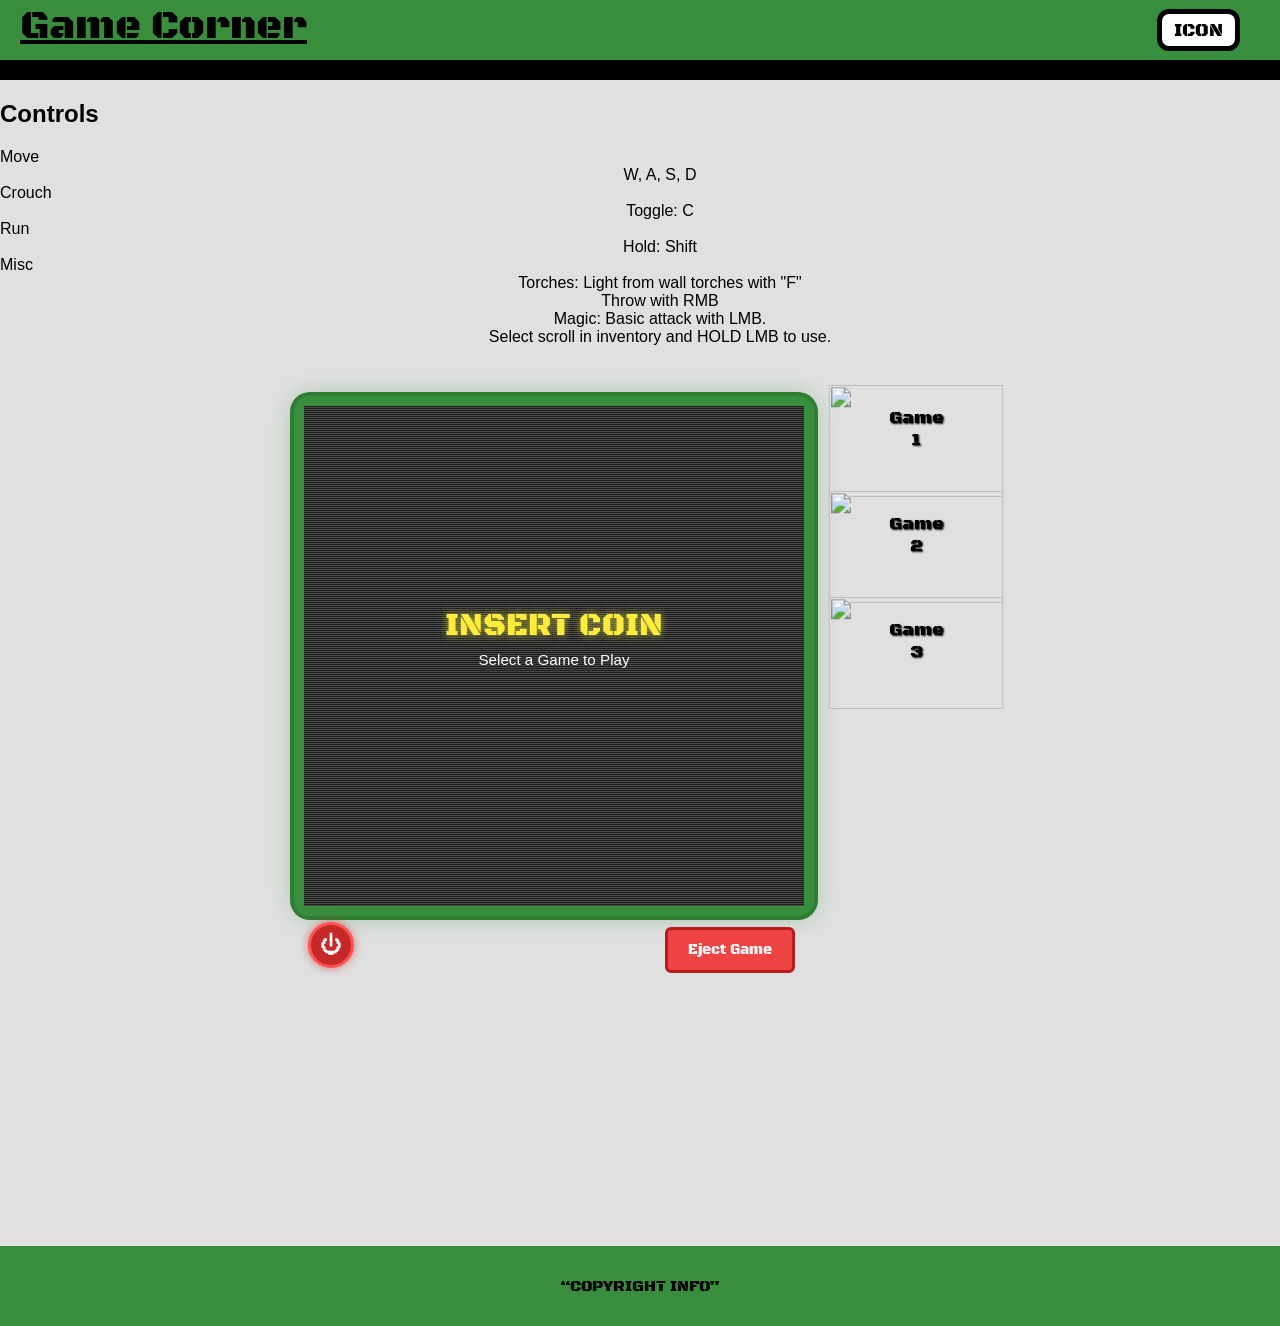
==== index.html @ ea05a203 "Update index.html" ====
<!DOCTYPE html>
<html lang="en">
  <head>
    <meta charset="UTF-8" />
    <meta name="viewport" content="width=device-width, initial-scale=1.0" />
    <meta name="description" content="AI Image Generations Arcade Games" />
    <title>Test Corner</title>
    <link rel="preconnect" href="https://fonts.googleapis.com" />
    <link rel="preconnect" href="https://fonts.gstatic.com" crossorigin />
    <link
      href="https://fonts.googleapis.com/css2?family=Black+Ops+One&family=Cormorant+Garamond:ital,wght@0,300..700;1,300..700&family=Pacifico&display=swap"
      rel="stylesheet"
    />
    <link rel="stylesheet" href="styles.css" />
  </head>
  <body>
    <header class="header-wrapper">
      <div class="header-container">
        <h1>Game Corner</h1>
        <div class="brand-container">
          <a
            href="https://theatlanexpedition.github.io/Learning_HTML/index.html"
            aria-label="Visit homepage"
          >
            <button class="brand-button" type="button">
              <span>ICON</span>
            </button>
          </a>
        </div>
      </div>
    </header>
    <script src="html.js" defer></script>
    <main class="main">
      <h2>Controls</h2><dt>Move</dt></dt><dd style="text-align: center">W, A, S, D</dd><dt>Crouch</dt><dd style="text-align: center">Toggle: C</dd><dt>Run</dt><dd style="text-align: center">Hold: Shift</dd><dt>Misc</dt><dd style="text-align: center">Torches: Light from wall torches with "F"<br>Throw with RMB<br>Magic: Basic attack with LMB.<br>Select scroll in inventory and HOLD LMB to use.</dd></dl>
      <section id="game" class="page">
        <div class="games-container">
          <!-- Vertical game buttons -->
          <div class="game-buttons">
            <button
              id="game1Button"
              type="button"
              class="game-select-btn game1-btn"
            >
              <img
                src="https://raw.githubusercontent.com/TheAtlanExpedition/rpg/72e4e4b492e32bd0e4a35f84ccc1c91b69e86a7d/assets/webpage/game-cartridge.svg"
              />
              <span class="btn-label">Game<br />1</span>
            </button>
            <button
              id="game2Button"
              type="button"
              class="game-select-btn game2-btn"
            >
              <img
                src="https://raw.githubusercontent.com/TheAtlanExpedition/rpg/72e4e4b492e32bd0e4a35f84ccc1c91b69e86a7d/assets/webpage/game-cartridge.svg"
              />
              <span class="btn-label">Game<br />2</span>
            </button>
            <button
              id="game3Button"
              type="button"
              class="game-select-btn game3-btn"
            >
              <img
                src="https://raw.githubusercontent.com/TheAtlanExpedition/rpg/72e4e4b492e32bd0e4a35f84ccc1c91b69e86a7d/assets/webpage/game-cartridge.svg"
              />
              <span class="btn-label">Game<br />3</span>
            </button>
          </div>

          <!-- ONE shared game window -->
          <div
            id="gameWindow"
            class="game-window powered-off"
            aria-live="polite"
          >
         <!-- Power button sits on the frame -->
            <button
              id="gamePowerButton"
              type="button"
              class="power-btn"
              aria-pressed="false"
              title="Power"
            > 
              <span class="power-icon">⏻</span>
            </button> 
            <button id="globalStopButton" class="menu-button stop-btn">
              <span>Eject Game</span>
            </button> 

            <!-- Single screen area that switches content -->
            <div class="game-screen">
              <!-- Powered Off -->
              <div
                id="poweredOffScreen"
                class="screen-content powered-off-screen"
              >
                <p>Game Window Powered Off</p>
                <span>Select a game to power on</span>
              </div>
              <div
                id="staticScreen"
                class="screen-content static-screen"
                hidden
              >
                <div class="static-noise"></div>
                <p>INSERT COIN</p>
                <span>Select a Game to Play</span>
                <div class="game-info"></div>
              </div>
              <!-- Game 1 -->
              <div
                id="game1Container"
                class="screen-content game-container"
                hidden
              >
                <canvas id="gameCanvas1" width="800" height="500"></canvas>
                <div class="game-info"></div>
              </div>

              <!-- Game 2 -->
              <div
                id="game2Container"
                class="screen-content game-container"
                hidden
              >
                <canvas id="gameCanvas2" width="800" height="640"></canvas>
                <div id="gameInfo" class="game-info"></div>
                <button
                  id="game2restartButton"
                  type="button"
                  style="display: none"
                >
                  Restart Game 2
                </button>
              </div>

              <!-- Game 3 -->
              <div
                id="game3Container"
                class="screen-content game-container"
                hidden
              >
                <canvas id="gameCanvas3" width="800" height="640"></canvas>
                <div id="game3Info" class="game-info"></div>
                <button
                  id="game3restartButton"
                  type="button"
                  style="display: none"
                >
                  Restart Game 3
                </button>
              </div>
            </div>
          </div>
        </div>
      </section>
    </main>

    <footer class="footer-container">
      <p>“COPYRIGHT INFO”</p>
    </footer>

    <!-- Load the game scripts first, then control engine -->
    <script type="module" src="game_1.js"></script>
    <script type="module" src="game_2.js"></script>
    <script type="module" src="game_3.js"></script>
  </body>
</html>
---- styles.css ----
/* ===== RESET & BASE ===== */
body {
  margin: 0;
  overflow-x: hidden;
  width: 100%;
  min-height: 100vh;
  display: flex;
  flex-direction: column;
  background-color: #e0e0e0;
  font-family: Arial, sans-serif;
}

#game.page {
  display: block;
}

/* ===== HEADER ===== */
.header-wrapper {
  position: sticky;
  top: 0;
  z-index: 100;
  width: 100%;
}

.header-container {
  display: flex;
  justify-content: space-between;
  align-items: center;
  width: 100%;
  min-height: 80px;
  background-color: #388e3c;
  border-bottom: 20px solid #000;
  box-sizing: border-box;
  padding: 0 20px 8px;
}

.header-container h1 {
  font-family: "Black Ops One", sans-serif;
  font-size: clamp(1.2rem, 4vw, 2.5rem);
  overflow-wrap: break-word;
  margin: 0;
  text-decoration: underline;
  font-weight: 500;
}

.brand-container {
  display: flex;
  align-items: center;
  padding-right: 20px;
  transform: translateY(4px);
}

.brand-button {
  border: 5px solid #000;
  border-radius: 12px;
  background: #fff;
  cursor: pointer;
  padding: 4px 12px;
  font-family: "Black Ops One", sans-serif;
}

.brand-button span {
  font-size: 1.2rem;
}

.menu-container {
  position: absolute;
  right: 0;
  bottom: 0;
  left: 0;
  z-index: 2;
  display: flex;
  gap: 20px;
  width: calc(100% - 20px);
  margin-left: 20px;
  box-sizing: border-box;
  font-weight: 500;
  color: #fff;
  line-height: 19px;
}

.menu-container a {
  font-family: "Black Ops One", sans-serif;
  color: inherit;
  text-decoration: none;
}

.menu-container a:hover {
  text-decoration: underline;
}

/* ===== MAIN & PAGES ===== */
.main {
  flex: 1;
}

.page {
  display: none;
  min-height: 100vh;
  padding: 30px 20px;
  box-sizing: border-box;
}

/* ===== INTRO TEXT ===== */
.intro-text {
  text-decoration: underline;
  display: block;
  text-align: center;
  font-family: "Black Ops One", sans-serif;
  margin: 0 10px 20px;
  color: #000;
}

.carousel .intro-text,
.gallery-container .intro-text,
.result-column .intro-text {
  color: #388e3c;
}

.intro-text h2 {
  font-size: clamp(1.5rem, 4vw, 2.25rem);
  margin: 0 0 8px;
}

.intro-text h3,
.intro-text p {
  font-size: clamp(1rem, 2.5vw, 1.4rem);
  margin: 4px 0;
}

.info-paragraph {
  display: block;
  text-align: center;
  font-family: "Black Ops One", sans-serif;
  margin: 0 10px;
}

/* ===== FOOTER ===== */
.footer-container {
  width: 100%;
  min-height: 80px;
  background-color: #388e3c;
  font-family: "Black Ops One", sans-serif;
  text-align: center;
  display: flex;
  align-items: center;
  justify-content: center;
}

/* ===== GAMES SECTION ===== */
.games-container {
  display: flex;
  gap: 24px;
  justify-content: center;
  align-items: flex-start;
  flex-wrap: wrap;
  width: min(95vw, 1100px);
  margin: 20px auto 40px;
}

.game-buttons {
  display: flex;
  flex-direction: column;
  gap: 16px;
  flex-shrink: 0;
  margin-left: 8px;
  order: 2;
}

.game-select-btn {
  position: relative;
  width: 140px;
  height: 90px;
  padding: 0;
  border: none;
  background: transparent;
  overflow: visible;
  cursor: pointer;
  font-family: "Black Ops One", sans-serif;
  font-size: 1.1rem;
  text-shadow: 1px 1px 2px #000;
  transition: transform 0.15s, box-shadow 0.15s;
}

.game-select-btn:hover {
  transform: scale(1.05);
  box-shadow: none;
  background: transparent;
}

.game-select-btn img {
  position: absolute;
  inset: 0;
  width: 100%;
  height: 100%;
  object-fit: contain;
  transform: scale(1.25);
  z-index: 0;
}

.game-select-btn .btn-label {
  position: absolute;
  top: 37%;
  left: 50%;
  width: 60px;
  transform: translate(-50%, -50%);
}

.game-select-btn.selected-game {
  outline: none;
}

.game-select-btn.selected-game img {
  filter: drop-shadow(0 0 3px #ffeb3b) drop-shadow(0 0 6px #ffeb3b);
}
/* ===== GAME WINDOW ===== */
.game-window {
  position: relative;
  margin-bottom: 70px;
  flex: 0 0 auto;
  width: 500px;  
  height: 500px;        
  min-height: 500px;
  min-width: 500px;
  background-color: #111;
  border: 10px solid #222;
  border-radius: 16px;
  box-shadow: 0 0 0 4px #444, 0 0 25px rgba(0, 0, 0, 0.6);
  overflow: visible;
  display: flex;
  flex-direction: column;
  transition: border-color 0.3s, box-shadow 0.3s;
}

.game-window.powered-on {
  border-color: #388e3c;
  box-shadow: 0 0 0 4px #2e7d32, 0 0 25px rgba(56, 142, 60, 0.4);
}

.game-window.powered-off {
  border-color: #111;
  background-color: #050505;
}
/* ===== POWER BUTTON (bottom-left outside) ===== */
.power-btn {
  position: absolute;
  top: calc(100% + 16px);
  left: 4px;
  z-index: 30;
  width: 46px;
  height: 46px;
  border-radius: 50%;
  border: 3px solid #555;
  background: #222;
  color: #888;
  font-size: 22px;
  cursor: pointer;
  display: flex;
  align-items: center;
  justify-content: center;
  transition: all 0.2s;
  box-shadow: 0 2px 6px rgba(0, 0, 0, 0.5);
}

.power-btn:hover {
  background: #333;
  color: #ccc;
}

.game-window.powered-on .power-btn {
  background: #c62828;
  border-color: #ff5252;
  color: #fff;
  box-shadow: 0 0 10px rgba(198, 40, 40, 0.6);
}

.game-window.powered-on .power-btn:hover {
  background: #e53935;
}

/* ===== STOP BUTTON (bottom-right outside) ===== */
#globalStopButton {
  position: absolute;
  top: calc(100% + 16px);
  right: 4px;
  z-index: 30;
  background-color: #ef4444;
  color: #ffffff;
  border: 3px solid #b91c1c;
  height: 46px;
  padding: 0 20px;
  font-size: 14px;
  font-family: "Black Ops One", sans-serif;
  border-radius: 6px;
  cursor: pointer;
  display: flex;
  align-items: center;
  justify-content: center;
  transition: all 0.25s ease;
  margin: 5px;
}

#globalStopButton:hover {
  background-color: #dc2626;
  border-color: #991b1b;
  transform: translateY(-1px);
}

#globalStopButton:active {
  background-color: #991b1b;
  transform: translateY(1px);
}
/* ===== GAME SCREEN ===== */
.game-screen {
  position: relative;
  flex: 0 0 auto;
  width: 500px;
  height: 500px;
  min-height: 500px;
  min-width: 500px;
  overflow: hidden;
}
.screen-content {
  position: absolute;
  inset: 0;
  display: flex;
  flex-direction: column;
  align-items: center;
  justify-content: center;
  width: 500px;
  height: 500px;
  min-height: 500px;
  min-width: 500px;
  box-sizing: border-box;
}

.screen-content[hidden] {
  display: none !important;
}

/* Powered-off message */
.powered-off-screen {
  color: #666;
  font-family: Arial, sans-serif;
  text-align: center;
}

.powered-off-screen p {
  margin: 0 0 10px;
  color: #999;
  font-size: 1.5rem;
}

.powered-off-screen span {
  font-size: 0.95rem;
}
/* ===== GAME CONTAINER ===== */
.game-container {
  display: flex;
  position: absolute;
  flex-direction: column;
  align-items: center;
  justify-content: center;
  width: 500px;
  height: 500px;
  min-height: 500px;
  min-width: 500px;
  box-sizing: border-box;
  transform: translate(20,10);
  overflow: visible;
}
/* ===== GAME CANVASES ===== */
.game-container canvas {
  display: block;
  width: 500px;
  height: 500px;
  min-height: 500px;
  min-width: 500px;
  position: absolute;
  box-sizing: border-box;
  border: 3px solid #fff;
  border-radius: 8px;
  background-color: #111;
  object-fit: cover;
  touch-action: none;
  user-select: none;
  image-rendering: pixelated;
  image-rendering: crisp-edges;
  overflow: visible;
}
#gameCanvas {
  background-color: #87ceeb;
}

#gameCanvas2 {
  background-color: #111827;
}

#gameCanvas3 {
  image-rendering: pixelated;
  max-width: none;
  max-height: none;
}

/* ===== GAME INFORMATION ===== */
.game-info {
  min-height: 60px;
  margin: 10px auto 0;
  color: #fff;
  font-family: Arial, sans-serif;
  text-align: center;
}

.game-info p {
  margin: 4px 0;
}

#restartButton {
  margin-top: 8px;
  padding: 10px 20px;
  border: 3px solid #000;
  border-radius: 8px;
  background-color: #388e3c;
  color: #fff;
  font-family: "Black Ops One", sans-serif;
  cursor: pointer;
}

#restartButton:hover {
  background-color: #2e7d32;
}

/* ===== STATIC SCREEN ===== */
.static-screen {
  position: relative;
  display: flex;
  flex-direction: column;
  align-items: center;
  justify-content: center;
  width: 500px;
  height: 500px;
  min-height: 500px;
  max-width: 500px;
  overflow: hidden;
  box-sizing: border-box;
  z-index: 10;
  background-color: #222;
  color: #fff;
  font-family: "Black Ops One", sans-serif;
  text-align: center;
}

.static-noise {
  position: absolute;
  inset: 0;
  z-index: 0;
  pointer-events: none;
  opacity: 1;
  background:
    repeating-linear-gradient(
      0deg,
      rgba(255, 255, 255, 0.18),
      rgba(255, 255, 255, 0.18) 1px,
      transparent 1px,
      transparent 2px
    ),
    repeating-linear-gradient(
      90deg,
      rgba(0, 0, 0, 0.2),
      rgba(0, 0, 0, 0.2) 1px,
      transparent 1px,
      transparent 2px
    );
  background-size: 8px 8px;
  animation: tv-fuzz 0.05s infinite linear;
}

.static-screen p,
.static-screen span {
  position: relative;
  z-index: 1;
}

.static-screen p {
  margin-bottom: 5px;
  color: #ffeb3b;
  font-size: 2rem;
  text-shadow: 0 0 8px rgba(255, 255, 59, 0.6);
  animation: blinker 1.2s linear infinite;
}

.static-screen span {
  font-family: Arial, sans-serif;
  font-size: 0.95rem;
}

/* ===== ANIMATIONS ===== */
@keyframes tv-fuzz {
  0% {
    background-position: 0 0;
    transform: translate(0, 0);
  }
  50% {
    background-position: 24px 48px;
    transform: translate(-1px, 1px);
  }
  100% {
    background-position: -48px 24px;
    transform: translate(-1px, 1px);
  }
}

@keyframes blinker {
  50% {
    opacity: 0;
  }
}
/*
/* ===== RESPONSIVE ===== 
@media (max-width: 900px) {
  .game-window {
    max-width: 100%;
  }

  .game-screen,
  .screen-content,
  .game-container,
  .static-screen {
    width: 512px;
    height: 512px;
    min-height: 512px;
  }

  .game-container canvas {
    width: 512px !important;
    height: 512px !important;
  }
}

@media (max-width: 560px) {
  .game-screen,
  .screen-content,
  .game-container,
  .static-screen {
    width: 256px;
    height: 256px;
    min-height: 256px;
  }

  .game-container canvas {
    width: 256px !important;
    height: 256px !important;
  }
}

@media (max-width: 700px) {
  .games-container {
    flex-direction: column;
    align-items: center;
  }

  .game-buttons {
    order: 2;
    flex-direction: row;
    flex-wrap: wrap;
    justify-content: center;
    margin-left: 0;
  }

  .game-window {
    width: 100%;
  } 
} */
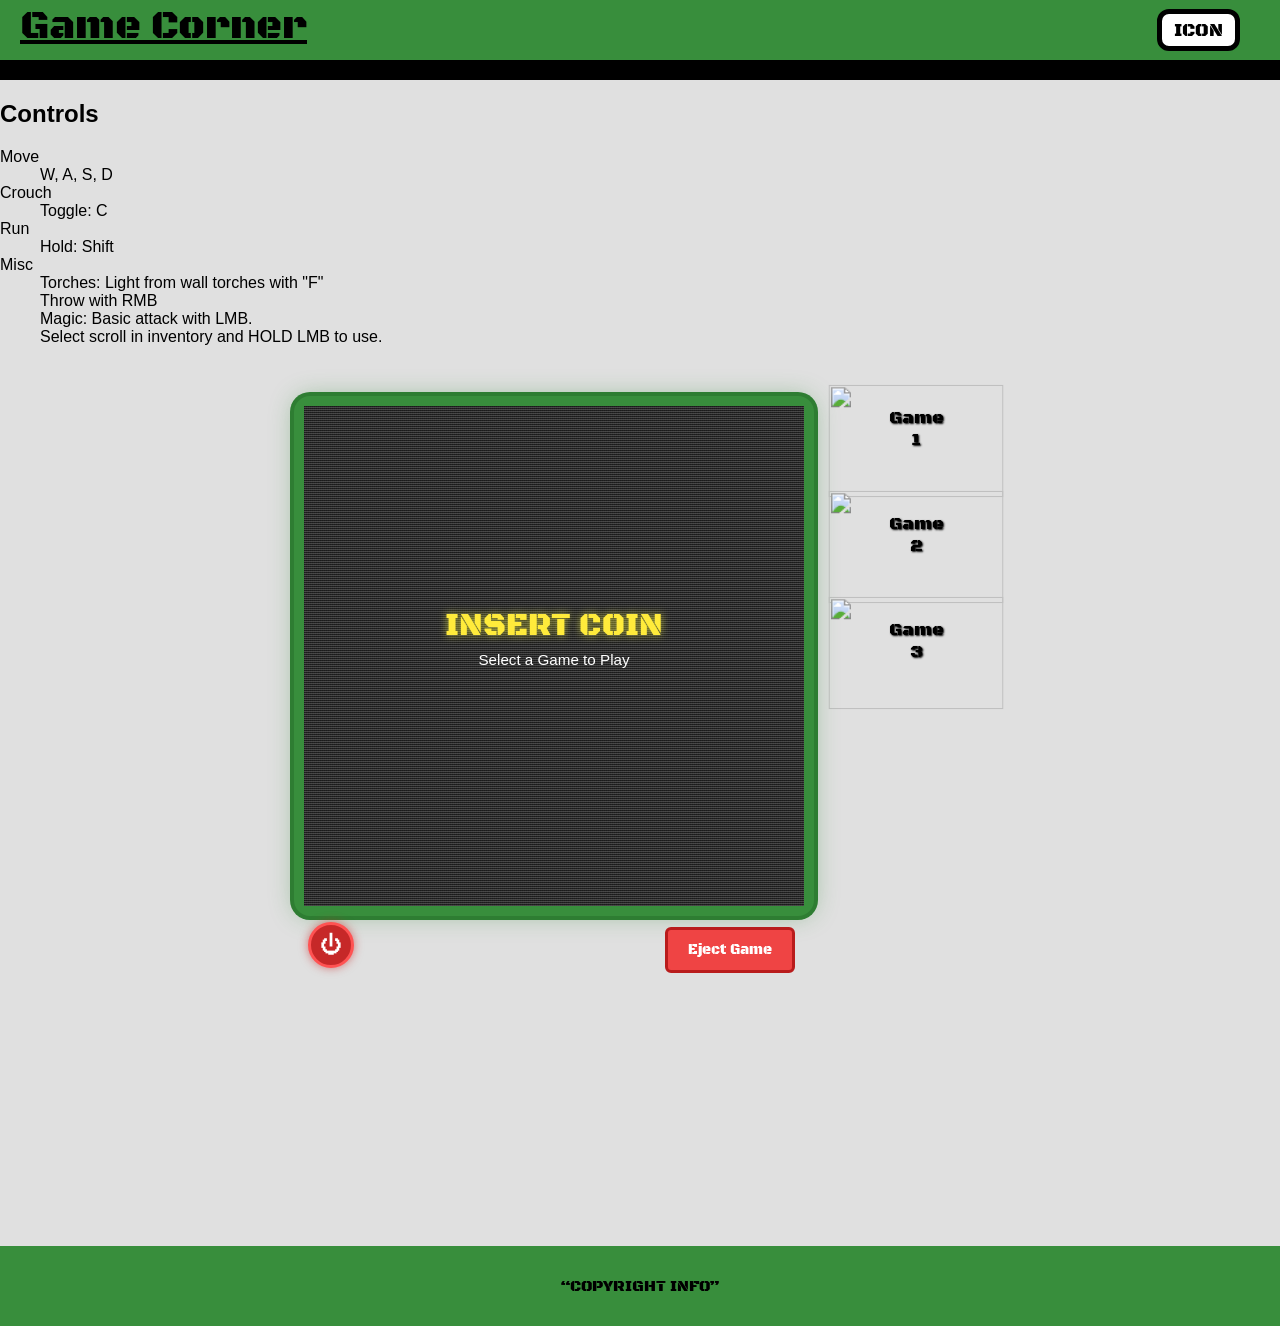
==== commit 2c8a579e: "Update index.html" ====
--- a/index.html
+++ b/index.html
@@ -31,7 +31,7 @@
     </header>
     <script src="html.js" defer></script>
     <main class="main">
-      <h2>Controls</h2><dt>Move</dt></dt><dd style="text-align: center">W, A, S, D</dd><dt>Crouch</dt><dd style="text-align: center">Toggle: C</dd><dt>Run</dt><dd style="text-align: center">Hold: Shift</dd><dt>Misc</dt><dd style="text-align: center">Torches: Light from wall torches with "F"<br>Throw with RMB<br>Magic: Basic attack with LMB.<br>Select scroll in inventory and HOLD LMB to use.</dd></dl>
+      <h2>Controls</h2><dt>Move</dt></dt><dd >W, A, S, D</dd><dt>Crouch</dt><dd >Toggle: C</dd><dt>Run</dt><dd >Hold: Shift</dd><dt>Misc</dt><dd >Torches: Light from wall torches with "F"<br>Throw with RMB<br>Magic: Basic attack with LMB.<br>Select scroll in inventory and HOLD LMB to use.</dd></dl>
       <section id="game" class="page">
         <div class="games-container">
           <!-- Vertical game buttons -->
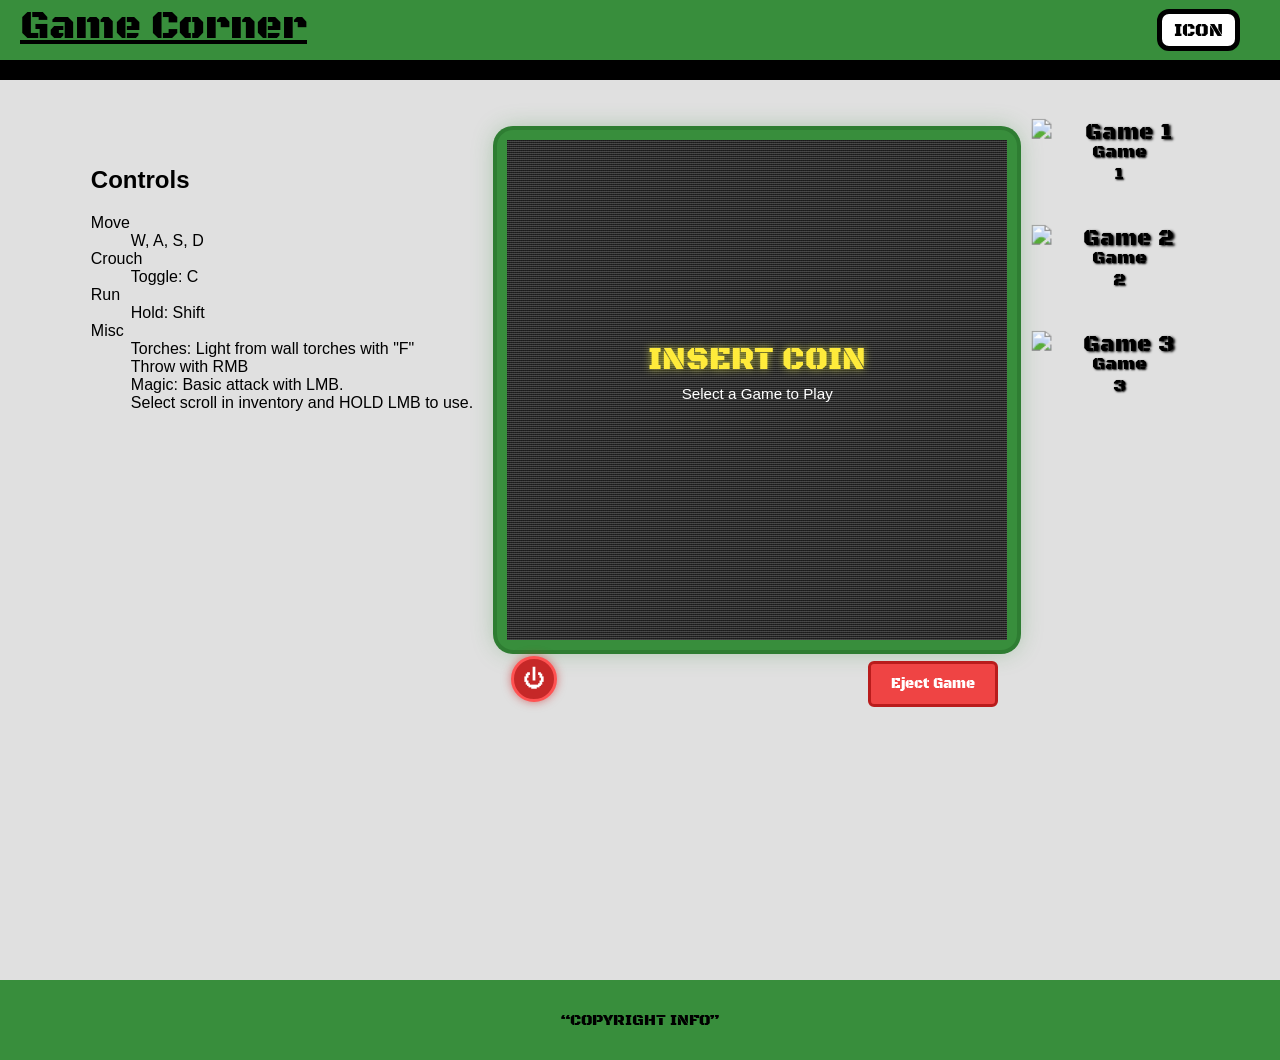
==== commit 32e40a8d: "Update index.html" ====
--- a/index.html
+++ b/index.html
@@ -5,18 +5,25 @@
     <meta name="viewport" content="width=device-width, initial-scale=1.0" />
     <meta name="description" content="AI Image Generations Arcade Games" />
     <title>Test Corner</title>
+
     <link rel="preconnect" href="https://fonts.googleapis.com" />
     <link rel="preconnect" href="https://fonts.gstatic.com" crossorigin />
+
     <link
       href="https://fonts.googleapis.com/css2?family=Black+Ops+One&family=Cormorant+Garamond:ital,wght@0,300..700;1,300..700&family=Pacifico&display=swap"
       rel="stylesheet"
     />
+
     <link rel="stylesheet" href="styles.css" />
+
+
   </head>
+
   <body>
     <header class="header-wrapper">
       <div class="header-container">
         <h1>Game Corner</h1>
+
         <div class="brand-container">
           <a
             href="https://theatlanexpedition.github.io/Learning_HTML/index.html"
@@ -29,11 +36,35 @@
         </div>
       </div>
     </header>
+
     <script src="html.js" defer></script>
+
     <main class="main">
-      <h2>Controls</h2><dt>Move</dt></dt><dd >W, A, S, D</dd><dt>Crouch</dt><dd >Toggle: C</dd><dt>Run</dt><dd >Hold: Shift</dd><dt>Misc</dt><dd >Torches: Light from wall torches with "F"<br>Throw with RMB<br>Magic: Basic attack with LMB.<br>Select scroll in inventory and HOLD LMB to use.</dd></dl>
       <section id="game" class="page">
         <div class="games-container">
+
+          <!-- Controls -->
+          <dl class="controls">
+            <h2>Controls</h2>
+
+            <dt>Move</dt>
+            <dd>W, A, S, D</dd>
+
+            <dt>Crouch</dt>
+            <dd>Toggle: C</dd>
+
+            <dt>Run</dt>
+            <dd>Hold: Shift</dd>
+
+            <dt>Misc</dt>
+            <dd>
+              Torches: Light from wall torches with "F"<br />
+              Throw with RMB<br />
+              Magic: Basic attack with LMB.<br />
+              Select scroll in inventory and HOLD LMB to use.
+            </dd>
+          </dl>
+
           <!-- Vertical game buttons -->
           <div class="game-buttons">
             <button
@@ -43,9 +74,11 @@
             >
               <img
                 src="https://raw.githubusercontent.com/TheAtlanExpedition/rpg/72e4e4b492e32bd0e4a35f84ccc1c91b69e86a7d/assets/webpage/game-cartridge.svg"
+                alt="Game 1"
               />
               <span class="btn-label">Game<br />1</span>
             </button>
+
             <button
               id="game2Button"
               type="button"
@@ -53,9 +86,11 @@
             >
               <img
                 src="https://raw.githubusercontent.com/TheAtlanExpedition/rpg/72e4e4b492e32bd0e4a35f84ccc1c91b69e86a7d/assets/webpage/game-cartridge.svg"
+                alt="Game 2"
               />
               <span class="btn-label">Game<br />2</span>
             </button>
+
             <button
               id="game3Button"
               type="button"
@@ -63,6 +98,7 @@
             >
               <img
                 src="https://raw.githubusercontent.com/TheAtlanExpedition/rpg/72e4e4b492e32bd0e4a35f84ccc1c91b69e86a7d/assets/webpage/game-cartridge.svg"
+                alt="Game 3"
               />
               <span class="btn-label">Game<br />3</span>
             </button>
@@ -74,22 +110,28 @@
             class="game-window powered-off"
             aria-live="polite"
           >
-         <!-- Power button sits on the frame -->
+            <!-- Power button sits on the frame -->
             <button
               id="gamePowerButton"
               type="button"
               class="power-btn"
               aria-pressed="false"
               title="Power"
-            > 
+            >
               <span class="power-icon">⏻</span>
-            </button> 
-            <button id="globalStopButton" class="menu-button stop-btn">
+            </button>
+
+            <button
+              id="globalStopButton"
+              class="menu-button stop-btn"
+              type="button"
+            >
               <span>Eject Game</span>
-            </button> 
+            </button>
 
             <!-- Single screen area that switches content -->
             <div class="game-screen">
+
               <!-- Powered Off -->
               <div
                 id="poweredOffScreen"
@@ -98,6 +140,8 @@
                 <p>Game Window Powered Off</p>
                 <span>Select a game to power on</span>
               </div>
+
+              <!-- Static Screen -->
               <div
                 id="staticScreen"
                 class="screen-content static-screen"
@@ -108,13 +152,19 @@
                 <span>Select a Game to Play</span>
                 <div class="game-info"></div>
               </div>
+
               <!-- Game 1 -->
               <div
                 id="game1Container"
                 class="screen-content game-container"
                 hidden
               >
-                <canvas id="gameCanvas1" width="800" height="500"></canvas>
+                <canvas
+                  id="gameCanvas1"
+                  width="800"
+                  height="500"
+                ></canvas>
+
                 <div class="game-info"></div>
               </div>
 
@@ -124,8 +174,14 @@
                 class="screen-content game-container"
                 hidden
               >
-                <canvas id="gameCanvas2" width="800" height="640"></canvas>
+                <canvas
+                  id="gameCanvas2"
+                  width="800"
+                  height="640"
+                ></canvas>
+
                 <div id="gameInfo" class="game-info"></div>
+
                 <button
                   id="game2restartButton"
                   type="button"
@@ -141,8 +197,14 @@
                 class="screen-content game-container"
                 hidden
               >
-                <canvas id="gameCanvas3" width="800" height="640"></canvas>
+                <canvas
+                  id="gameCanvas3"
+                  width="800"
+                  height="640"
+                ></canvas>
+
                 <div id="game3Info" class="game-info"></div>
+
                 <button
                   id="game3restartButton"
                   type="button"
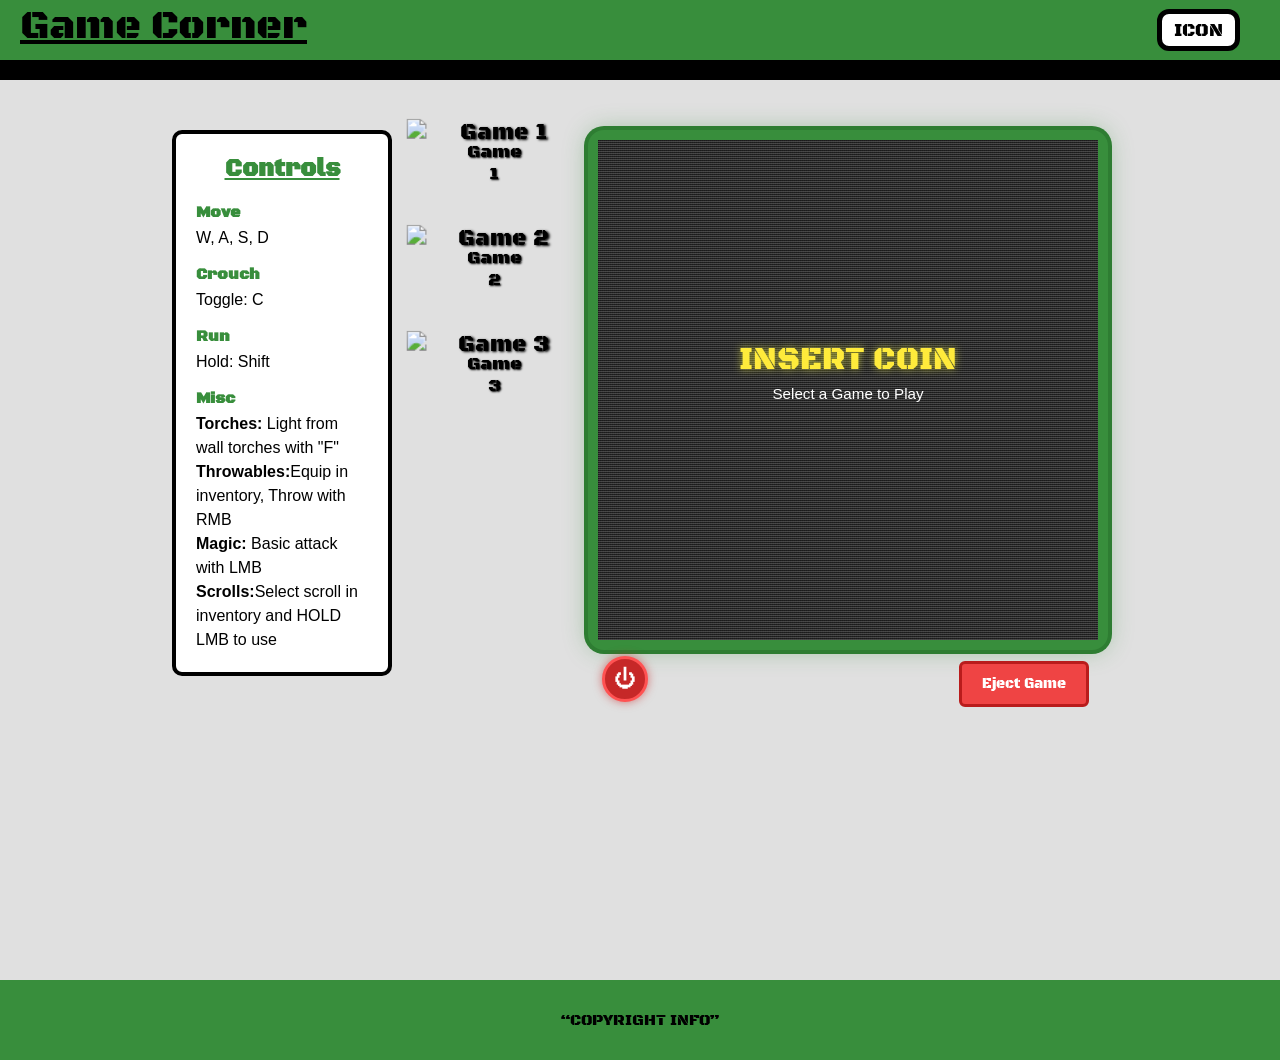
==== commit df7773e9: "Update index.html" ====
--- a/index.html
+++ b/index.html
@@ -44,26 +44,28 @@
         <div class="games-container">
 
           <!-- Controls -->
-          <dl class="controls">
-            <h2>Controls</h2>
-
-            <dt>Move</dt>
-            <dd>W, A, S, D</dd>
-
-            <dt>Crouch</dt>
-            <dd>Toggle: C</dd>
-
-            <dt>Run</dt>
-            <dd>Hold: Shift</dd>
-
-            <dt>Misc</dt>
-            <dd>
-              Torches: Light from wall torches with "F"<br />
-              Throw with RMB<br />
-              Magic: Basic attack with LMB.<br />
-              Select scroll in inventory and HOLD LMB to use.
-            </dd>
-          </dl>
+        
+<dl class="controls">
+  <h2>Controls</h2>
+
+  <dt>Move</dt>
+  <dd>W, A, S, D</dd>
+
+  <dt>Crouch</dt>
+  <dd>Toggle: C</dd>
+
+  <dt>Run</dt>
+  <dd>Hold: Shift</dd>
+
+  <dt>Misc</dt>
+  <dd>
+   <b> Torches:</b> Light from wall torches with "F"<br>
+   <b>Throwables:</b>Equip in inventory, Throw with RMB<br>
+   <b>Magic:</b> Basic attack with LMB<br>
+    <b>Scrolls:</b>Select scroll in inventory and HOLD LMB to use
+  </dd>
+</dl>
+
 
           <!-- Vertical game buttons -->
           <div class="game-buttons">
--- a/styles.css
+++ b/styles.css
@@ -1,3 +1,78 @@
+
+
+.games-container {
+  display: flex;
+  align-items: flex-start;
+  justify-content: center;
+  gap: 24px;
+  flex-wrap: nowrap;
+  width: min(95vw, 1400px);
+  margin: 20px auto 40px;
+}
+.controls {
+  order: 1;
+  flex: 0 0 220px;
+  margin: 0;
+  padding: 20px;
+  box-sizing: border-box;
+  border: 4px solid #000;
+  border-radius: 10px;
+  background-color: #fff;
+  color: #000;
+  font-family: "Black Ops One", sans-serif;
+}
+
+
+      .controls h2 {
+        margin: 0 0 18px;
+        text-align: center;
+        color: #388e3c;
+        text-decoration: underline;
+      }
+
+      .controls dt {
+        margin-top: 14px;
+        color: #388e3c;
+        font-weight: bold;
+      }
+
+      .controls dd {
+        margin: 4px 0 0;
+        font-family: Arial, sans-serif;
+        line-height: 1.5;
+      }
+
+
+.game-buttons {
+  order: 3;
+}
+
+
+.game-window {
+  order: 2;
+}
+
+
+      @media (max-width: 1000px) {
+        .games-container {
+          flex-wrap: wrap;
+        }
+
+        .controls {
+          order: 1;
+        }
+
+        .game-buttons {
+          order: 2;
+        }
+
+        .game-window {
+          order: 3;
+        }
+      }
+
+
+
 /* ===== RESET & BASE ===== */
 body {
   margin: 0;
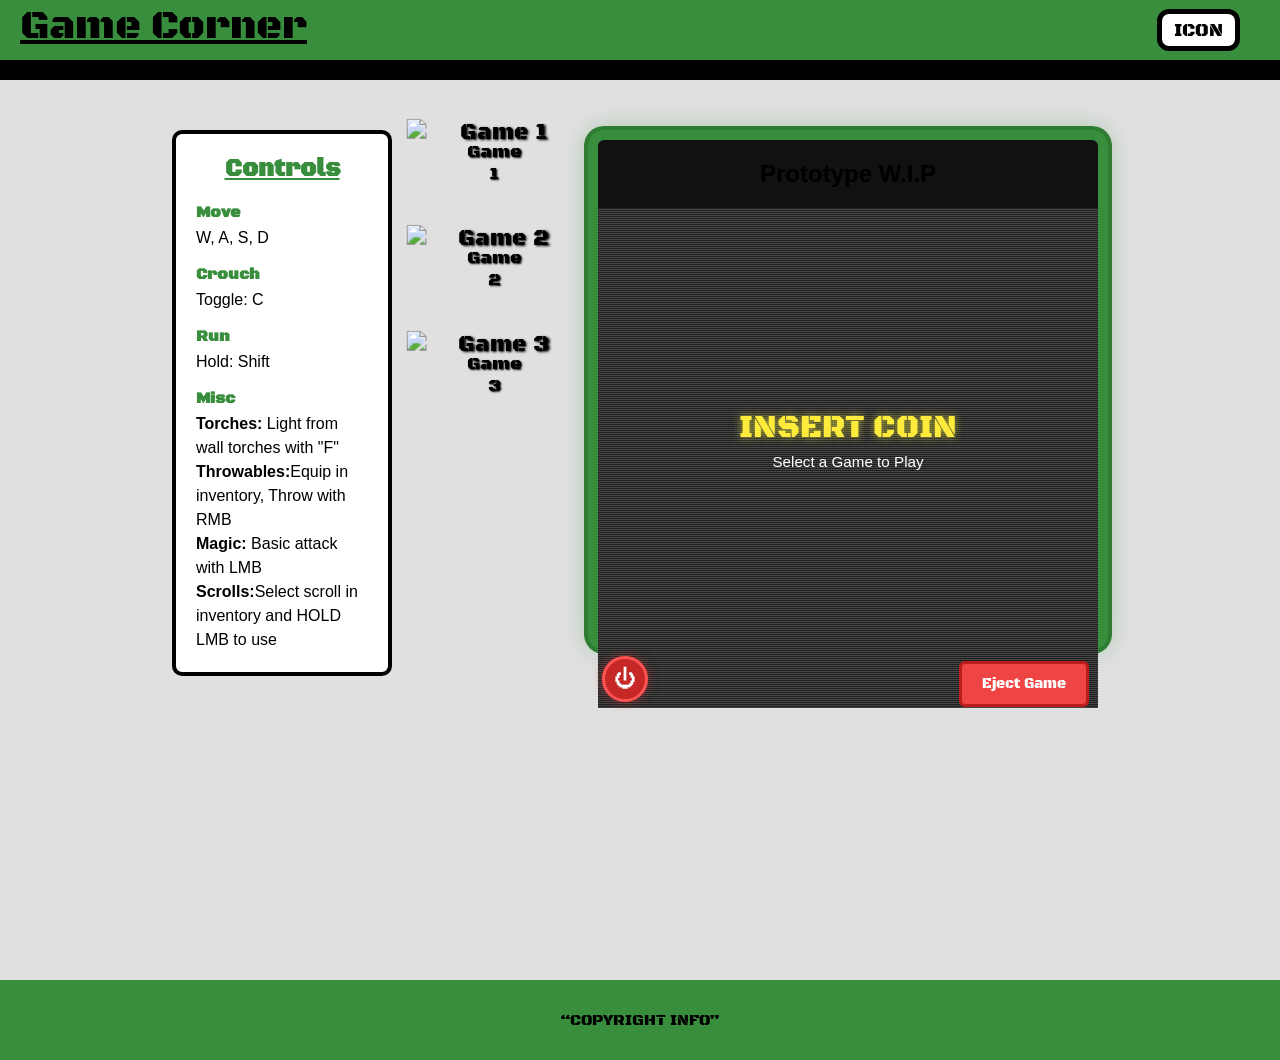
==== commit 8b5e00e5: "Update index.html" ====
--- a/index.html
+++ b/index.html
@@ -112,6 +112,7 @@
             class="game-window powered-off"
             aria-live="polite"
           >
+            <h2 style="text-align:center">Prototype W.I.P</h2>
             <!-- Power button sits on the frame -->
             <button
               id="gamePowerButton"
--- a/styles.css
+++ b/styles.css
@@ -9,9 +9,12 @@
   width: min(95vw, 1400px);
   margin: 20px auto 40px;
 }
+
+.game-buttons { order: 2;  } 
+.game-window  { order: 3; }
 .controls {
-  order: 1;
-  flex: 0 0 220px;
+  order: 1; 
+  flex: 0 0 220px; 
   margin: 0;
   padding: 20px;
   box-sizing: border-box;
@@ -43,35 +46,8 @@
       }
 
 
-.game-buttons {
-  order: 3;
-}
-
-
-.game-window {
-  order: 2;
-}
-
-
-      @media (max-width: 1000px) {
-        .games-container {
-          flex-wrap: wrap;
-        }
-
-        .controls {
-          order: 1;
-        }
-
-        .game-buttons {
-          order: 2;
-        }
-
-        .game-window {
-          order: 3;
-        }
-      }
-
-
+
+    
 
 /* ===== RESET & BASE ===== */
 body {
@@ -223,15 +199,7 @@
 }
 
 /* ===== GAMES SECTION ===== */
-.games-container {
-  display: flex;
-  gap: 24px;
-  justify-content: center;
-  align-items: flex-start;
-  flex-wrap: wrap;
-  width: min(95vw, 1100px);
-  margin: 20px auto 40px;
-}
+
 
 .game-buttons {
   display: flex;
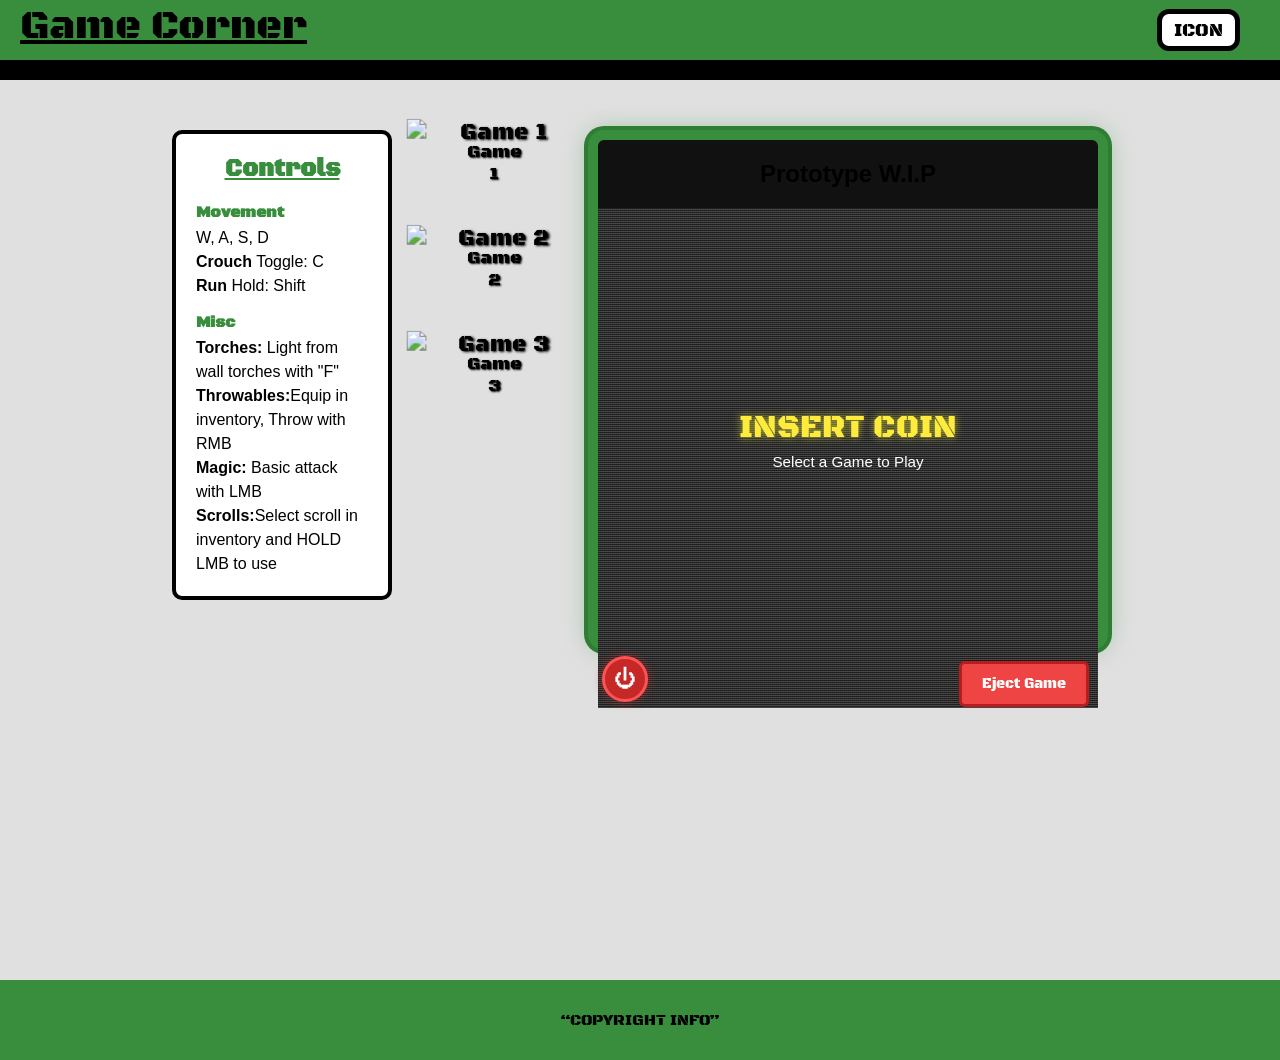
==== commit 268f8144: "Update index.html" ====
--- a/index.html
+++ b/index.html
@@ -48,15 +48,12 @@
 <dl class="controls">
   <h2>Controls</h2>
 
-  <dt>Move</dt>
-  <dd>W, A, S, D</dd>
-
-  <dt>Crouch</dt>
-  <dd>Toggle: C</dd>
-
-  <dt>Run</dt>
-  <dd>Hold: Shift</dd>
-
+  <dt>Movement</dt>
+  <dd>W, A, S, D<br>
+  <b>Crouch</b>
+  Toggle: C<br>
+  <b>Run</b>
+  Hold: Shift</dd>
   <dt>Misc</dt>
   <dd>
    <b> Torches:</b> Light from wall torches with "F"<br>
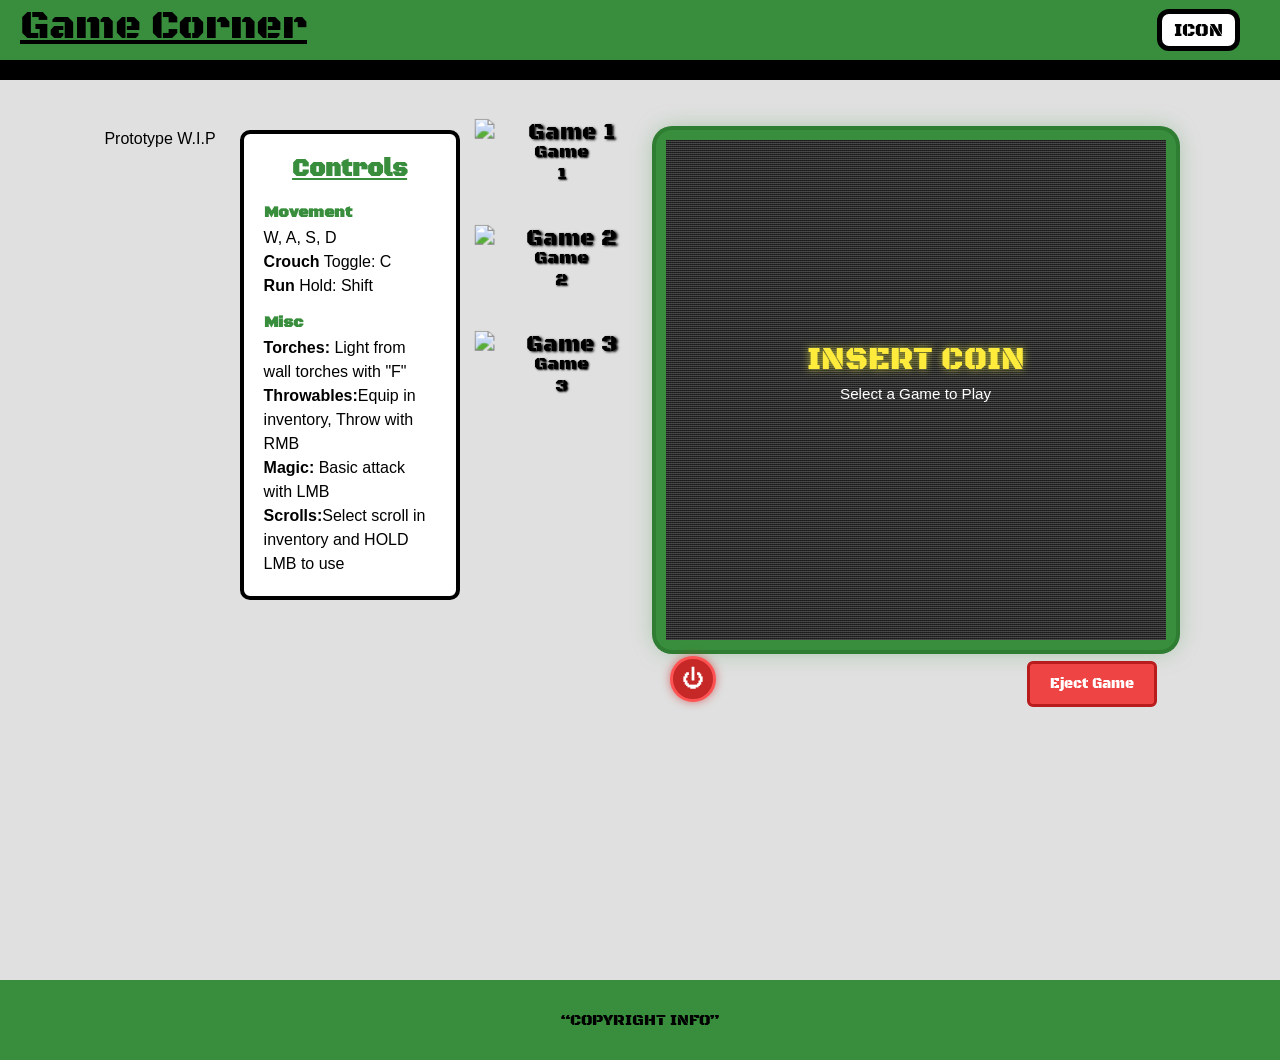
==== commit efe07d1d: "Update index.html" ====
--- a/index.html
+++ b/index.html
@@ -61,7 +61,7 @@
    <b>Magic:</b> Basic attack with LMB<br>
     <b>Scrolls:</b>Select scroll in inventory and HOLD LMB to use
   </dd>
-</dl>
+</dl><span style="text-align:center">Prototype W.I.P</span>
 
 
           <!-- Vertical game buttons -->
@@ -109,7 +109,7 @@
             class="game-window powered-off"
             aria-live="polite"
           >
-            <h2 style="text-align:center">Prototype W.I.P</h2>
+           
             <!-- Power button sits on the frame -->
             <button
               id="gamePowerButton"
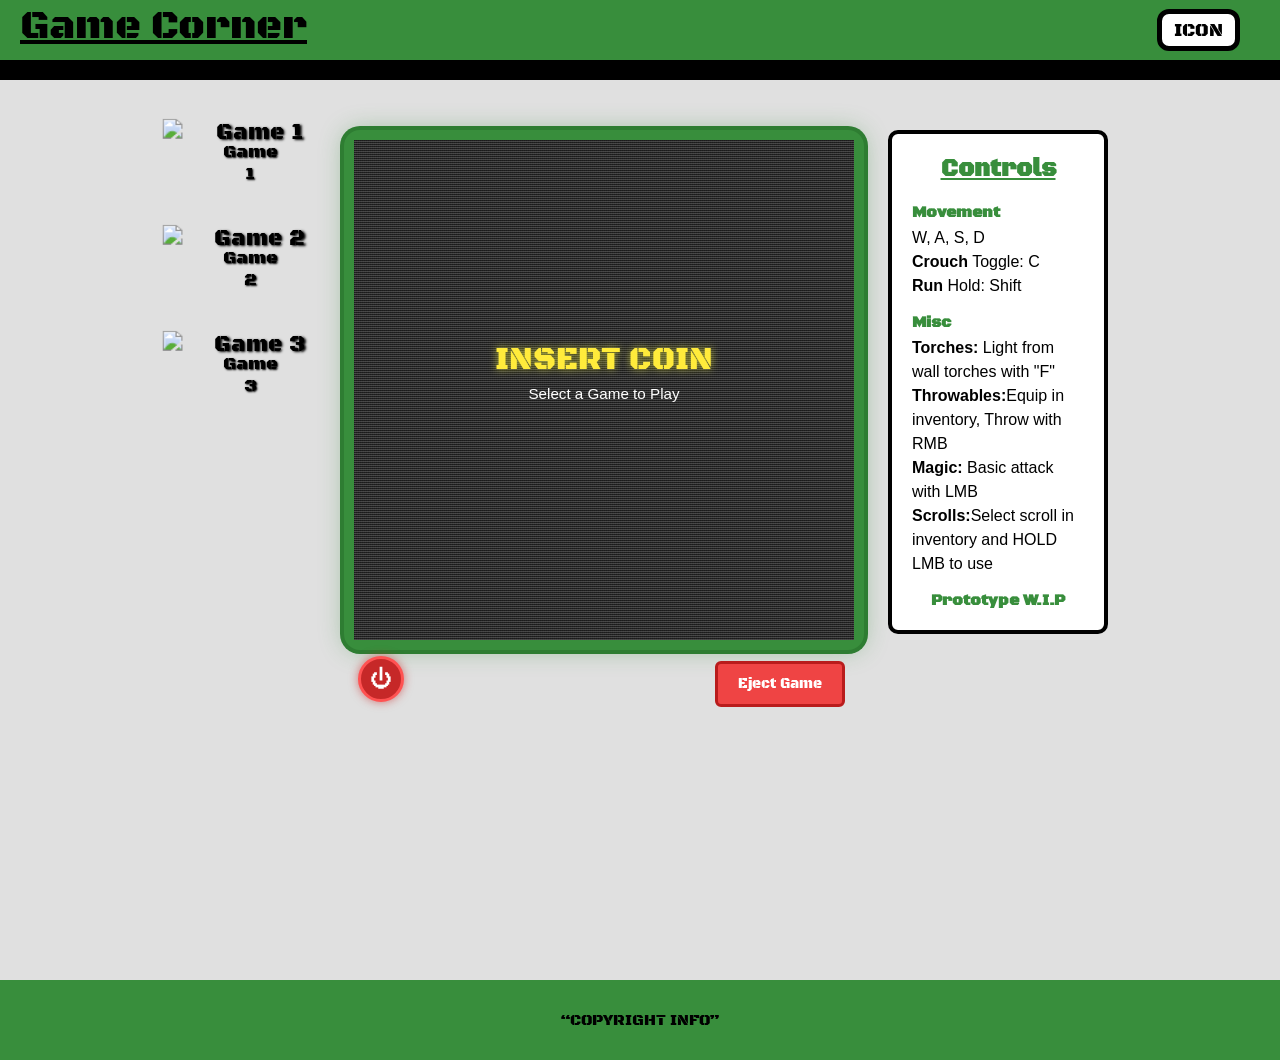
==== commit 9e76dc50: "Update index.html" ====
--- a/index.html
+++ b/index.html
@@ -61,7 +61,9 @@
    <b>Magic:</b> Basic attack with LMB<br>
     <b>Scrolls:</b>Select scroll in inventory and HOLD LMB to use
   </dd>
-</dl><span style="text-align:center">Prototype W.I.P</span>
+
+<dt style="text-align:center">Prototype W.I.P</dt>
+</dl>
 
 
           <!-- Vertical game buttons -->
--- a/styles.css
+++ b/styles.css
@@ -10,10 +10,10 @@
   margin: 20px auto 40px;
 }
 
-.game-buttons { order: 2;  } 
-.game-window  { order: 3; }
+.game-buttons { order: 1;  } 
+.game-window  { order: 2; }
 .controls {
-  order: 1; 
+  order: 3; 
   flex: 0 0 220px; 
   margin: 0;
   padding: 20px;
